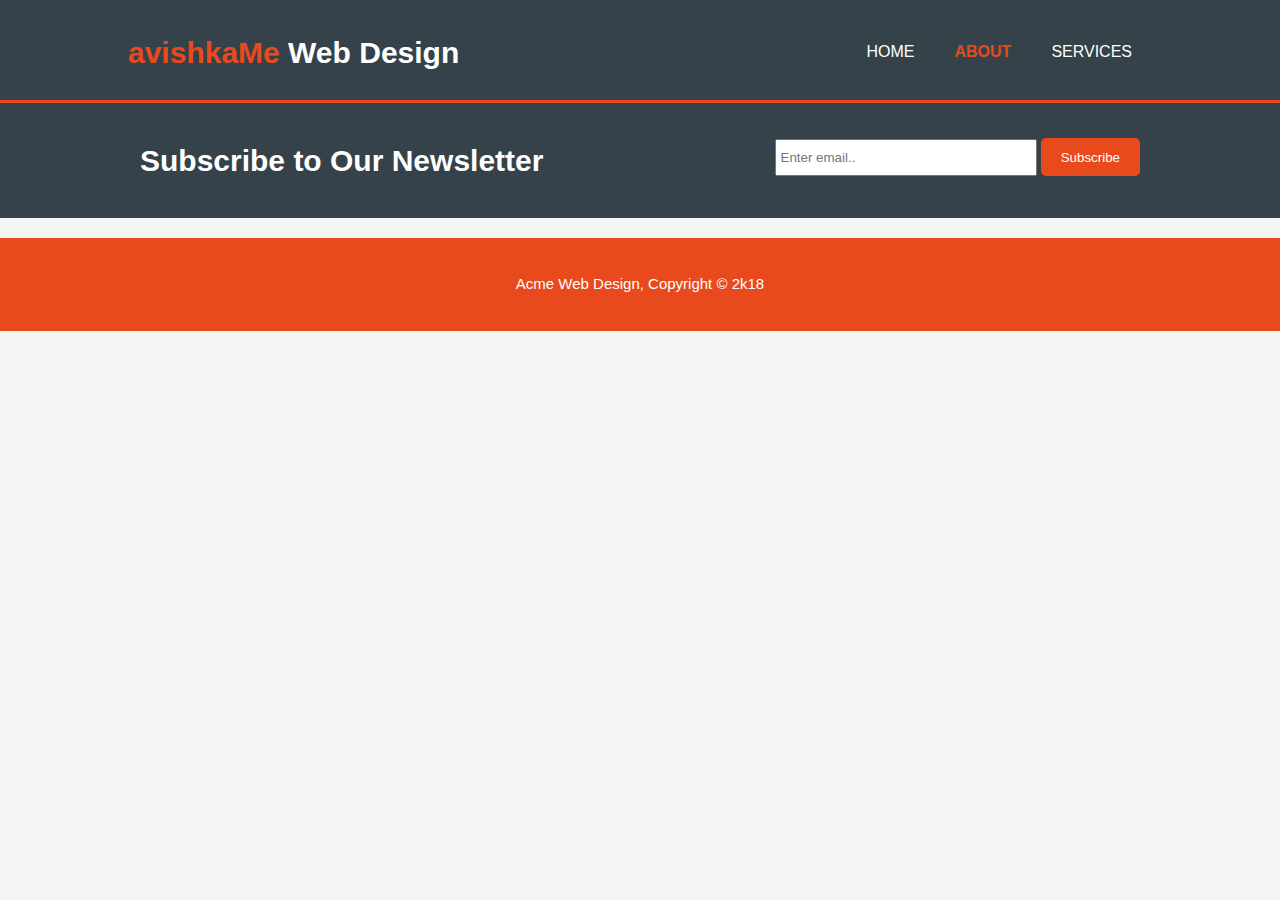
==== about.html @ 6ac7882c "about us site created" ====
<!DOCTYPE html>
<html lang="en" dir="ltr">
  <head>
    <meta charset="utf-8">
    <meta name="viewport" content="width=device-width">
    <meta name="description" content="Affordable and proffesonal web design">
    <meta name="keywords" content="web design,affordable web design">
    <meta name="author" content="avishkaMe">
    <title>Acme Web Design | About</title>
    <link rel="stylesheet" href="./css/style.css">
  </head>
  <body>
    <header>
      <div class="container">
        <div id="branding">
          <h1><span class="highlight">avishkaMe</span> Web Design</h1>
        </div>
        <!-- id="branding" -->
        <nav>
          <ul>
            <li><a href="index.html">Home</a> </li>
            <li class="current"><a href="about.html">About</a> </li>
            <li><a href="services.html">Services</a> </li>
          </ul>
        </nav>

      </div>
      <!-- container -->
    </header>

    <section id="newsletter">
      <div class="container">
        <h1>Subscribe to Our Newsletter</h1>
        <form>
          <input type="email" name="email" placeholder="Enter email..">
          <button type="submit" name="button" class="button_1">Subscribe</button>

        </form>
      </div>
      <!-- class="container" -->

    </section>

    <section id="main">
      <div class="container">

      </div>
      <!-- class="container" -->
    </section>

    <footer>
      <p>Acme Web Design, Copyright &copy; 2k18</p>
    </footer>
  </body>
</html>
---- css/style.css ----
body{
  font-family: Arial, Helvetica, sans-serif;
  font-size: 15px;
  line-height: 1.5;
  padding: 0;
  margin: 0;
  background-color: #f4f4f4;
}

/*global*/
.container{
  width: 80%;
  margin: auto;
  overflow: hidden;
}

.button_1{
  height: 38px;
  background: #e8491d;
  border: 0;
  padding-left: 20px;
  padding-right: 20px;
  color: #ffffff;
  border-radius: 5px;
}

/*header*/
header{
  background: #35424a;
  color: #ffffff;
  padding-top: 30px;
  min-height: 70px;
  border-bottom: #e8491d 3px solid;
}

header a{
  color: #ffffff;
  text-decoration: none;
  text-transform: uppercase;
  font-size: 16px;
}

header ul{
  margin: 0;
  padding: 0;
}

header li{
  float: left;
  display: inline;
  padding: 0 20px 0 20px;
}

header #branding{
  float: left;
}

header #branding h1{
  margin: 0;
}

header nav{
  float: right;
  margin-top: 10px;
}

header .highlight, header .current a{
  color: #e8491d;
  font-weight: bold;
}

header a:hover{
  color: #cccccc;
  font-weight: bold;
}

/*showcase*/
#showcase{
  min-height: 400px;
  background: url('../img/WebDesign.jpg') no-repeat -100px -400px;
  text-align: center;
  color: #ffffff;;
}

#showcase h1{
  margin-top: 100px;
  font-size: 55px;
  margin-bottom: 10px;
}

#showcase p{
  font-size: 20px;
  color: black;
}

/*newsletter*/
#newsletter{
  padding: 15px;
  color: #ffffff;
  background: #35424a;
}

#newsletter h1{
  float: left;
}

#newsletter form {
  float: right;
  margin-top: 20px;
}

#newsletter input[type="email"]{
  padding: 4px;
  height: 25px;
  width: 250px;
}

/*boxes*/
#boxes .box{
  float: left;
  text-align: center;
  width: 30%;
  padding: 10px;
}

#boxes .box img{
  width: 90px;
}

/*footer*/
footer{
  padding: 20px;
  margin-top: 20px;
  color: #ffffff;
  background-color: #e8491d;
  text-align: center;
}
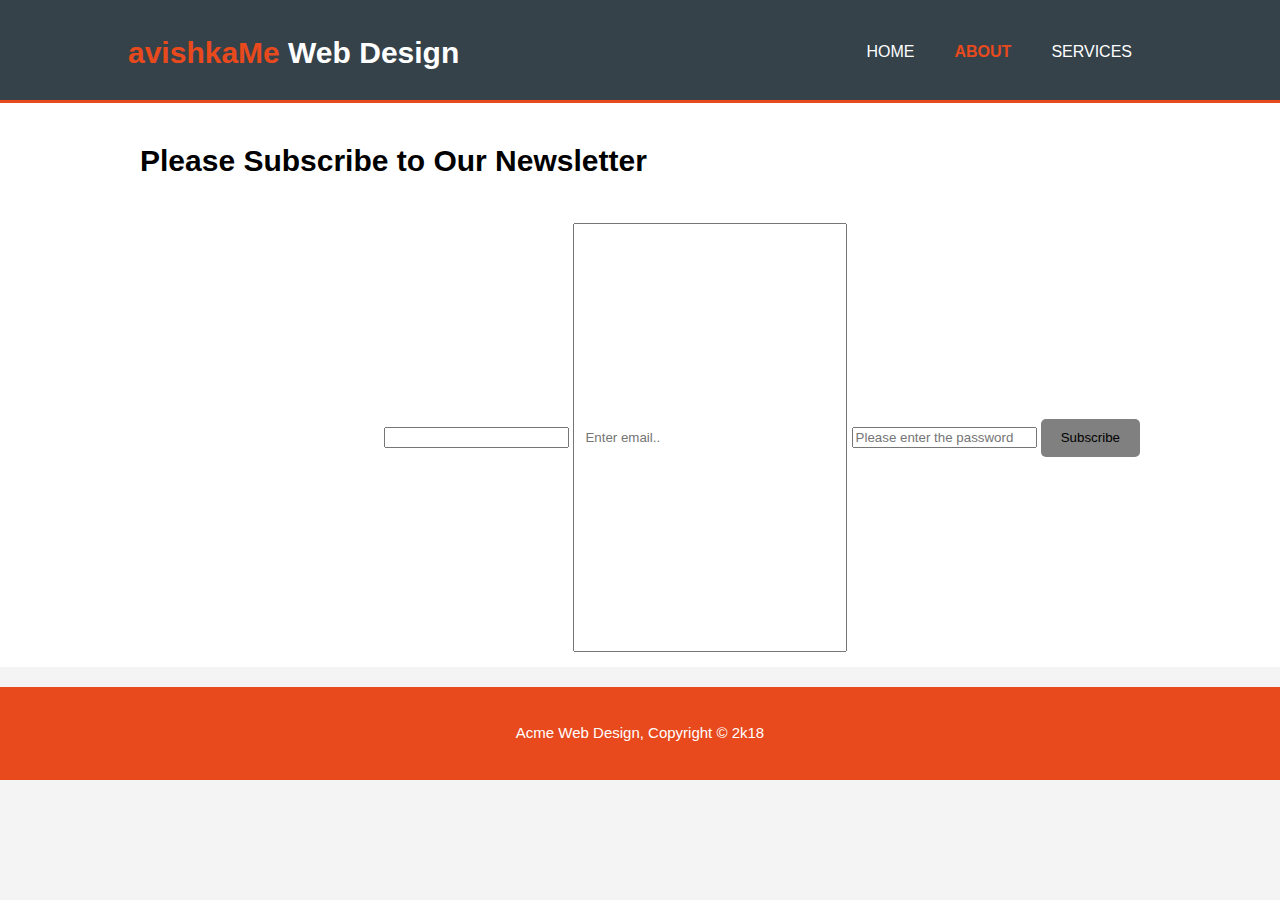
==== commit 8dc4d9ba: "Merge pull request #2 from HashanLi94/master" ====
--- a/about.html
+++ b/about.html
@@ -30,9 +30,12 @@
 
     <section id="newsletter">
       <div class="container">
-        <h1>Subscribe to Our Newsletter</h1>
+        <h1>Please Subscribe to Our Newsletter</h1>
         <form>
-          <input type="email" name="email" placeholder="Enter email..">
+            <input type="text" name="username" palceholder="Enter the user name here">
+            <input type="email" name="email" placeholder="Enter email..">
+            <input type="password" name = "password" placeholder="Please enter the password">
+          
           <button type="submit" name="button" class="button_1">Subscribe</button>
 
         </form>
--- a/css/style.css
+++ b/css/style.css
@@ -16,11 +16,11 @@
 
 .button_1{
   height: 38px;
-  background: #e8491d;
+  background: gray;
   border: 0;
   padding-left: 20px;
   padding-right: 20px;
-  color: #ffffff;
+  color: black;
   border-radius: 5px;
 }
 
@@ -83,21 +83,21 @@
 }
 
 #showcase h1{
-  margin-top: 100px;
-  font-size: 55px;
+  margin-top: 90px;
+  font-size: 50px;
   margin-bottom: 10px;
 }
 
 #showcase p{
   font-size: 20px;
-  color: black;
+  color:grey;
 }
 
 /*newsletter*/
 #newsletter{
   padding: 15px;
-  color: #ffffff;
-  background: #35424a;
+  color: black;
+  background:white;
 }
 
 #newsletter h1{
@@ -110,8 +110,8 @@
 }
 
 #newsletter input[type="email"]{
-  padding: 4px;
-  height: 25px;
+  padding: 10px;
+  height: 405px;
   width: 250px;
 }
 
